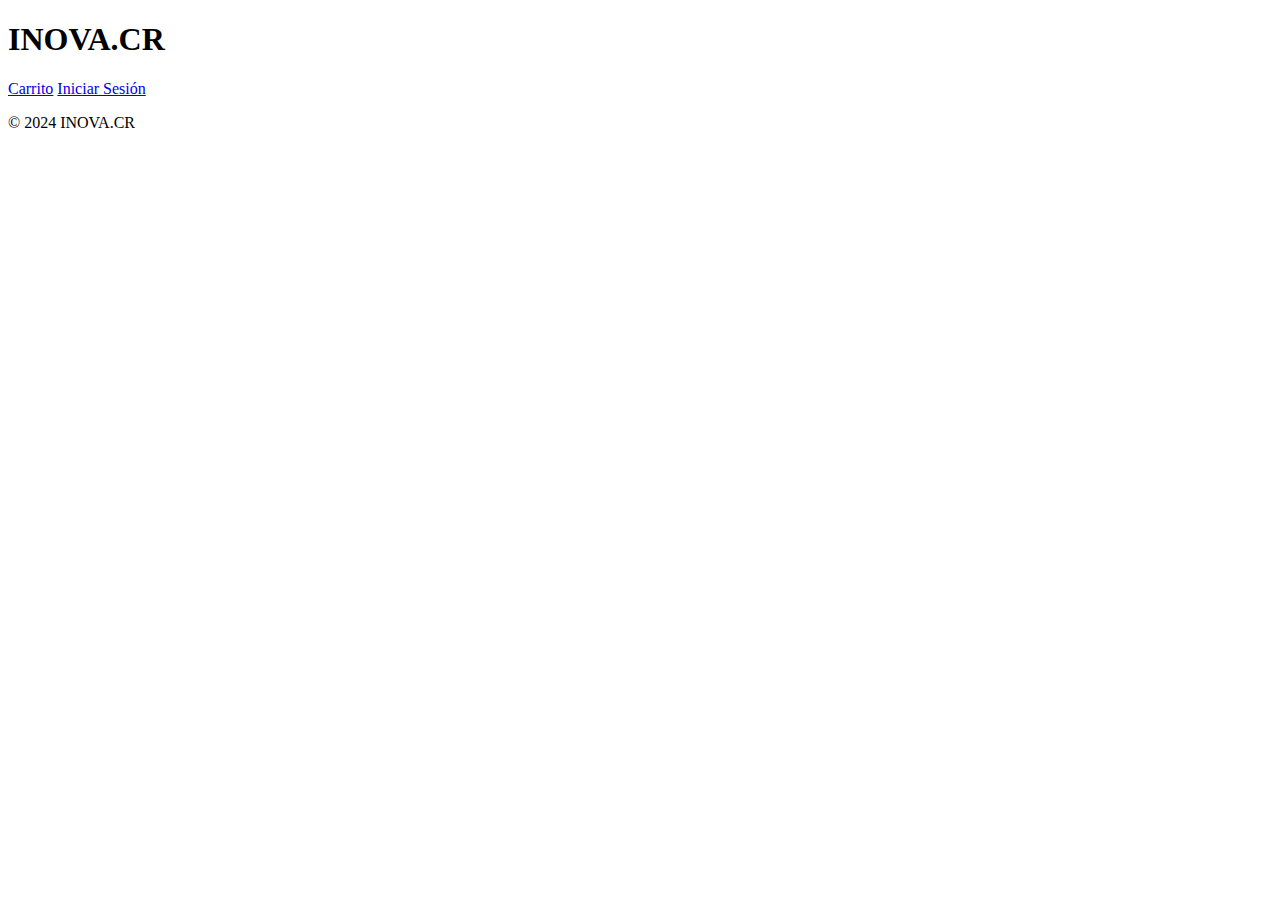
==== index.html @ c1f3c387 "Create index.html" ====
<!DOCTYPE html>
<html lang="es">
<head>
    <meta charset="UTF-8">
    <meta name="viewport" content="width=device-width, initial-scale=1.0">
    <title>Tienda iPhones</title>
    <link rel="stylesheet" href="styles.css">
</head>
<body>
    <header>
        <h1>INOVA.CR</h1>
        <nav>
            <a href="cart.html">Carrito</a>
            <a href="login.html">Iniciar Sesión</a>
        </nav>
    </header>

    <main>
        <section id="product-list">

        </section>
    </main>

    <footer>
        <p>&copy; 2024 INOVA.CR</p>
    </footer>

    <script src="app.js"></script>
</body>
</html>
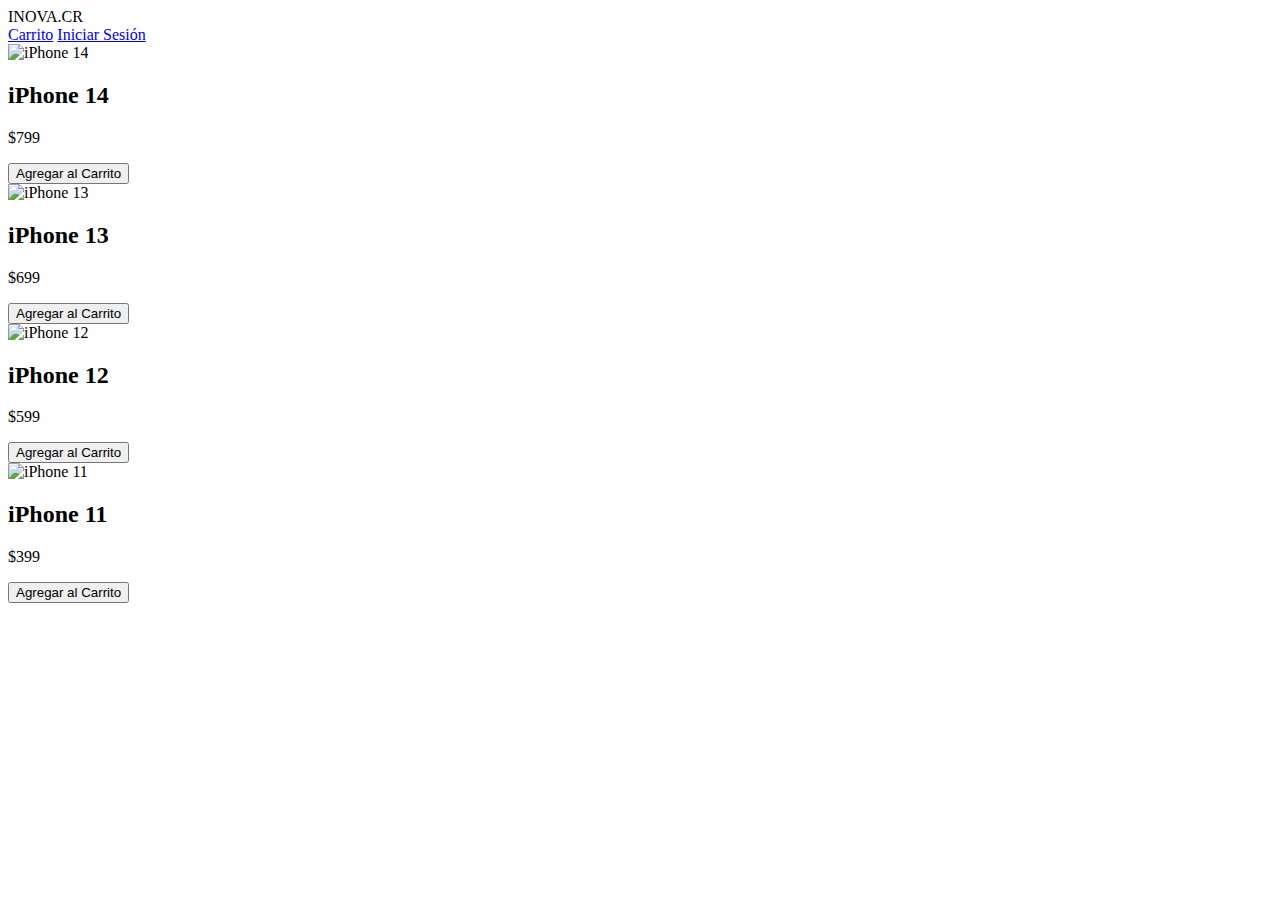
==== commit d3431930: "update" ====
--- a/index.html
+++ b/index.html
@@ -1,30 +1,48 @@
 <!DOCTYPE html>
 <html lang="es">
-<head>
-    <meta charset="UTF-8">
-    <meta name="viewport" content="width=device-width, initial-scale=1.0">
-    <title>Tienda iPhones</title>
-    <link rel="stylesheet" href="styles.css">
 </head>
 <body>
     <header>
-        <h1>INOVA.CR</h1>
+        <div class="logo">INOVA.CR</div>
         <nav>
-            <a href="cart.html">Carrito</a>
-            <a href="login.html">Iniciar Sesión</a>
+            <a href="#" id="cart">Carrito</a>
+            <a href="#" id="login">Iniciar Sesión</a>
         </nav>
     </header>
-
     <main>
-        <section id="product-list">
-
-        </section>
+        <div class="products">
+            <div class="product-card">
+                <img src="/api/placeholder/250/250" alt="iPhone 14">
+                <h2>iPhone 14</h2>
+                <p class="price">$799</p>
+                <button class="btn">Agregar al Carrito</button>
+            </div>
+            <div class="product-card">
+                <img src="/api/placeholder/250/250" alt="iPhone 13">
+                <h2>iPhone 13</h2>
+                <p class="price">$699</p>
+                <button class="btn">Agregar al Carrito</button>
+            </div>
+            <div class="product-card">
+                <img src="/api/placeholder/250/250" alt="iPhone 12">
+                <h2>iPhone 12</h2>
+                <p class="price">$599</p>
+                <button class="btn">Agregar al Carrito</button>
+            </div>
+            <div class="product-card">
+                <img src="/api/placeholder/250/250" alt="iPhone 11">
+                <h2>iPhone 11</h2>
+                <p class="price">$399</p>
+                <button class="btn">Agregar al Carrito</button>
+            </div>
+        </div>
     </main>
-
-    <footer>
-        <p>&copy; 2024 INOVA.CR</p>
-    </footer>
-
-    <script src="app.js"></script>
+    <script>
+        document.querySelectorAll('.btn').forEach(button => {
+            button.addEventListener('click', () => {
+                alert('Producto agregado al carrito');
+            });
+        });
+    </script>
 </body>
 </html>
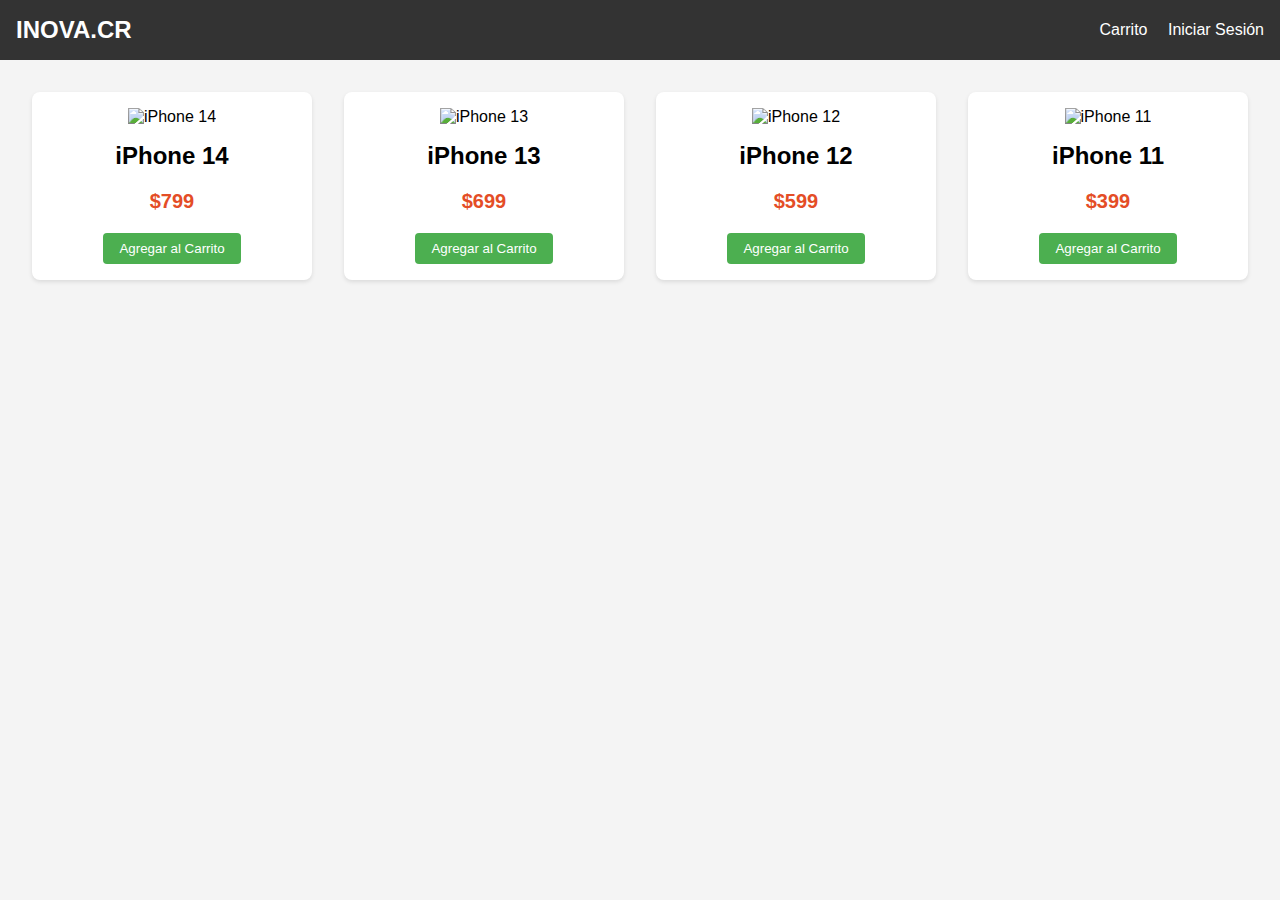
==== commit add1c241: "Update index.html" ====
--- a/index.html
+++ b/index.html
@@ -1,5 +1,73 @@
 <!DOCTYPE html>
 <html lang="es">
+<head>
+    <meta charset="UTF-8">
+    <meta name="viewport" content="width=device-width, initial-scale=1.0">
+    <title>INOVA.CR - Tienda de iPhones</title>
+    <style>
+        body {
+            font-family: Arial, sans-serif;
+            margin: 0;
+            padding: 0;
+            background-color: #f4f4f4;
+        }
+        header {
+            background-color: #333;
+            color: white;
+            padding: 1rem;
+            display: flex;
+            justify-content: space-between;
+            align-items: center;
+        }
+        .logo {
+            font-size: 1.5rem;
+            font-weight: bold;
+        }
+        nav a {
+            color: white;
+            text-decoration: none;
+            margin-left: 1rem;
+        }
+        main {
+            padding: 2rem;
+        }
+        .products {
+            display: grid;
+            grid-template-columns: repeat(auto-fit, minmax(250px, 1fr));
+            gap: 2rem;
+        }
+        .product-card {
+            background-color: white;
+            border-radius: 8px;
+            box-shadow: 0 2px 4px rgba(0,0,0,0.1);
+            padding: 1rem;
+            text-align: center;
+        }
+        .product-card img {
+            max-width: 100%;
+            height: auto;
+        }
+        .product-card h2 {
+            margin: 1rem 0;
+        }
+        .price {
+            font-size: 1.25rem;
+            font-weight: bold;
+            color: #e44d26;
+        }
+        .btn {
+            background-color: #4CAF50;
+            color: white;
+            border: none;
+            padding: 0.5rem 1rem;
+            border-radius: 4px;
+            cursor: pointer;
+            transition: background-color 0.3s;
+        }
+        .btn:hover {
+            background-color: #45a049;
+        }
+    </style>
 </head>
 <body>
     <header>
@@ -45,4 +113,4 @@
         });
     </script>
 </body>
-</html>
+</html>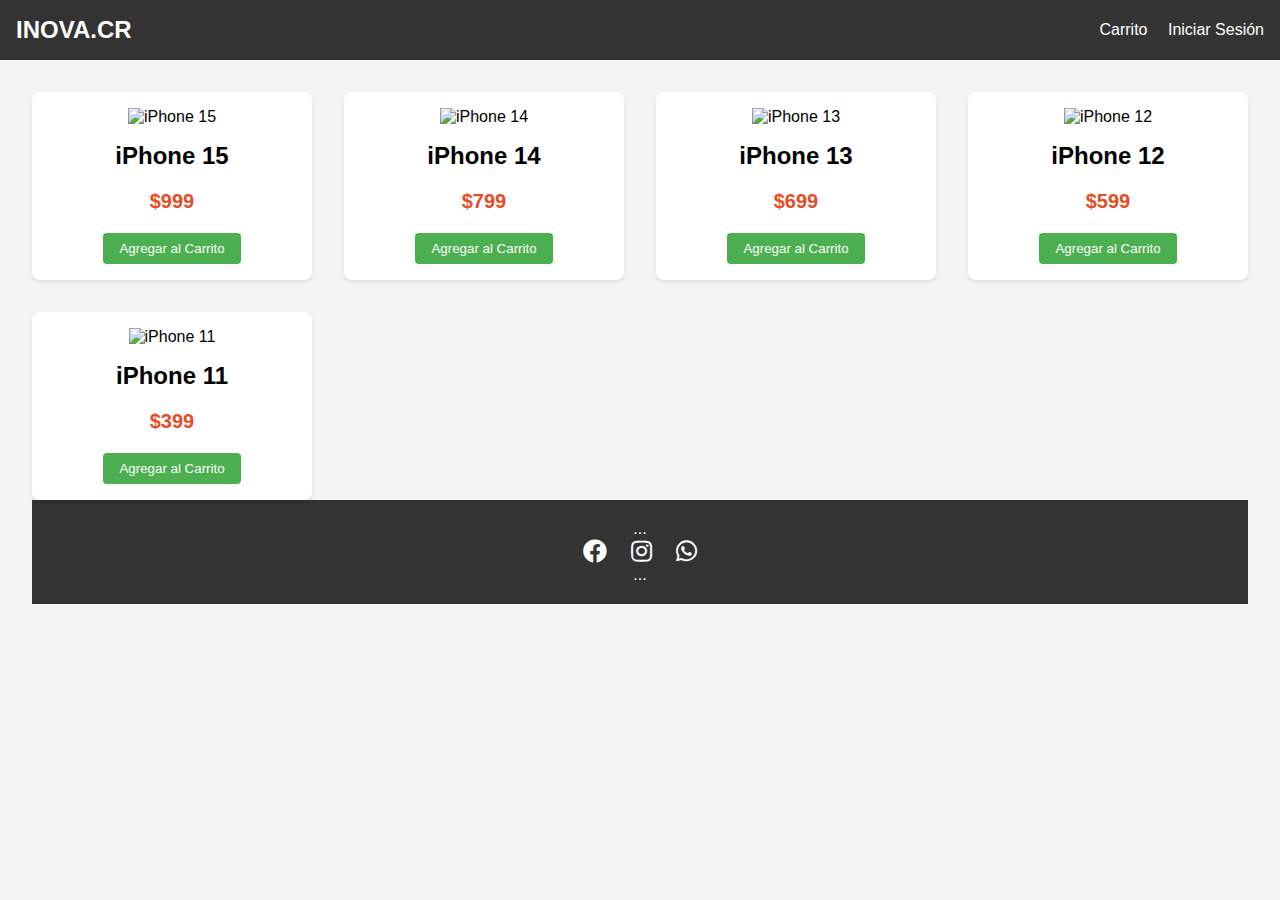
==== commit 5c069cad: "update" ====
--- a/index.html
+++ b/index.html
@@ -1,6 +1,8 @@
 <!DOCTYPE html>
 <html lang="es">
 <head>
+    <link rel="stylesheet" href="https://cdnjs.cloudflare.com/ajax/libs/font-awesome/5.15.4/css/all.min.css">
+    <link rel="stylesheet" href="styles.css">
     <meta charset="UTF-8">
     <meta name="viewport" content="width=device-width, initial-scale=1.0">
     <title>INOVA.CR - Tienda de iPhones</title>
@@ -80,37 +82,50 @@
     <main>
         <div class="products">
             <div class="product-card">
-                <img src="/api/placeholder/250/250" alt="iPhone 14">
+                <img src="https://walmartcr.vtexassets.com/arquivos/ids/463101/Celular-Apple-Iphone-15-6GB-128GB-2-94101.jpg?v=638326461681030000" style="width: 200px; height: 200px;" alt="iPhone 15">
+                <h2>iPhone 15</h2>
+                <p class="price">$999</p>
+                <button class="btn">Agregar al Carrito</button>
+            </div>
+            <div class="product-card">
+                <img src="https://m-cdn.phonearena.com/images/phones/82526-940/Apple-iPhone-14.jpg"style="width: 200px; height: 200px;" alt="iPhone 14">
                 <h2>iPhone 14</h2>
                 <p class="price">$799</p>
                 <button class="btn">Agregar al Carrito</button>
             </div>
             <div class="product-card">
-                <img src="/api/placeholder/250/250" alt="iPhone 13">
+                <img src="https://tiendasishop.com/media/catalog/product/m/l/mlq63lz_a.jpg?optimize=high&bg-color=255,255,255&fit=bounds&height=700&width=700&canvas=700:700" style="width: 200px; height: 200px;" alt="iPhone 13">
                 <h2>iPhone 13</h2>
                 <p class="price">$699</p>
                 <button class="btn">Agregar al Carrito</button>
             </div>
             <div class="product-card">
-                <img src="/api/placeholder/250/250" alt="iPhone 12">
+                <img src="https://tiendasishop.com/media/catalog/product/m/j/mjnp3lz_a.jpg?optimize=high&bg-color=255,255,255&fit=bounds&height=700&width=700&canvas=700:700"  style="width: 200px; height: 200px;"alt="iPhone 12">
                 <h2>iPhone 12</h2>
                 <p class="price">$599</p>
                 <button class="btn">Agregar al Carrito</button>
             </div>
             <div class="product-card">
-                <img src="/api/placeholder/250/250" alt="iPhone 11">
+                <img src="https://d2e6ccujb3mkqf.cloudfront.net/aeab67aa-5c4e-4025-8fef-3c34dc2ff2de-1_9b75995d-5110-4d58-a213-9677e803d361.jpg" style="width: 200px; height: 200px;" alt="iPhone 11">
                 <h2>iPhone 11</h2>
                 <p class="price">$399</p>
                 <button class="btn">Agregar al Carrito</button>
             </div>
+
+            
         </div>
+        <footer>
+            ...
+            <div class="social-links">
+              <ul>
+                <li><a href="#"><i class="fab fa-facebook"></i></a></li>
+                <li><a href="#"><i class="fab fa-instagram"></i></a></li>
+                <li><a href="#"><i class="fab fa-whatsapp"></i></a></li>
+              </ul>
+            </div>
+            ...
+          </footer>
     </main>
-    <script>
-        document.querySelectorAll('.btn').forEach(button => {
-            button.addEventListener('click', () => {
-                alert('Producto agregado al carrito');
-            });
-        });
-    </script>
+    <script src="app.js"></script> 
 </body>
 </html>--- a/styles.css
+++ b/styles.css
@@ -0,0 +1,85 @@
+body {
+    font-family: Arial, sans-serif;
+    margin: 0;
+    padding: 0;
+    background-color: #f4f4f4;
+}
+header {
+    background-color: #333;
+    color: white;
+    padding: 1rem;
+    display: flex;
+    justify-content: space-between;
+    align-items: center;
+}
+.logo {
+    font-size: 1.5rem;
+    font-weight: bold;
+}
+nav a {
+    color: white;
+    text-decoration: none;
+    margin-left: 1rem;
+}
+main {
+    padding: 2rem;
+}
+.products {
+    display: grid;
+    grid-template-columns: repeat(auto-fit, minmax(250px, 1fr));
+    gap: 2rem;
+}
+.product-card {
+    background-color: white;
+    border-radius: 8px;
+    box-shadow: 0 2px 4px rgba(0,0,0,0.1);
+    padding: 1rem;
+    text-align: center;
+}
+.product-card img {
+    max-width: 100%;
+    height: auto;
+}
+.product-card h2 {
+    margin: 1rem 0;
+}
+.price {
+    font-size: 1.25rem;
+    font-weight: bold;
+    color: #e44d26;
+}
+.btn {
+    background-color: #4CAF50;
+    color: white;
+    border: none;
+    padding: 0.5rem 1rem;
+    border-radius: 4px;
+    cursor: pointer;
+    transition: background-color 0.3s;
+}
+.btn:hover {
+    background-color: #45a049;
+}
+
+footer {
+    background-color: #333; 
+    color: #fff; 
+    padding: 20px;
+    text-align: center;
+  }
+  
+  .social-links ul {
+    list-style: none;
+    margin: 0;
+    padding: 0;
+  }
+  
+  .social-links li {
+    display: inline-block;
+    margin: 0 10px;
+  }
+  
+  .social-links a {
+    color: #fff; 
+    font-size: 24px;
+  }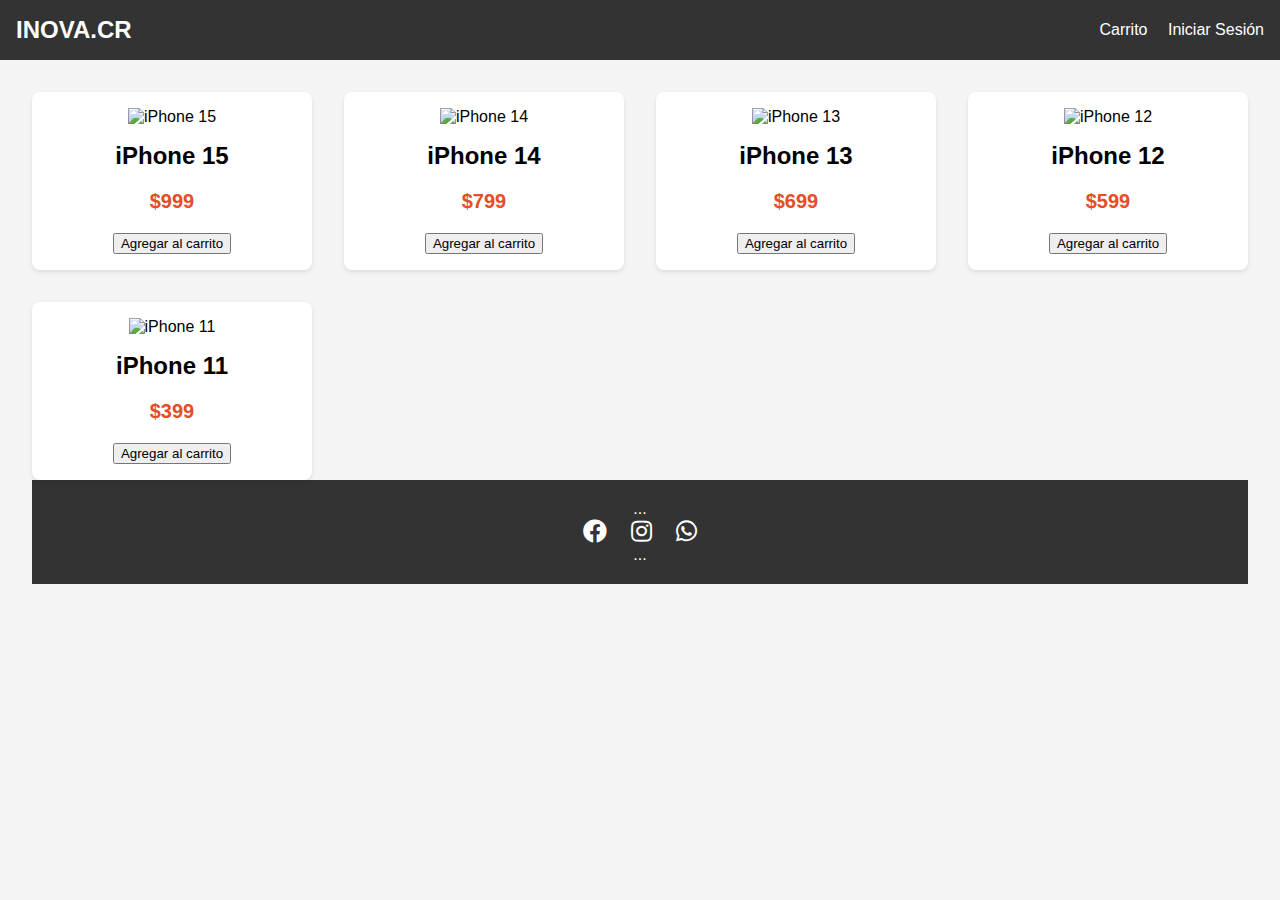
==== commit 8ddde100: "update" ====
--- a/index.html
+++ b/index.html
@@ -85,31 +85,36 @@
                 <img src="https://walmartcr.vtexassets.com/arquivos/ids/463101/Celular-Apple-Iphone-15-6GB-128GB-2-94101.jpg?v=638326461681030000" style="width: 200px; height: 200px;" alt="iPhone 15">
                 <h2>iPhone 15</h2>
                 <p class="price">$999</p>
-                <button class="btn">Agregar al Carrito</button>
+                <button onclick="agregarAlCarrito()">Agregar al carrito</button>
+
             </div>
             <div class="product-card">
                 <img src="https://m-cdn.phonearena.com/images/phones/82526-940/Apple-iPhone-14.jpg"style="width: 200px; height: 200px;" alt="iPhone 14">
                 <h2>iPhone 14</h2>
                 <p class="price">$799</p>
-                <button class="btn">Agregar al Carrito</button>
+                <button onclick="agregarAlCarrito()">Agregar al carrito</button>
+
             </div>
             <div class="product-card">
                 <img src="https://tiendasishop.com/media/catalog/product/m/l/mlq63lz_a.jpg?optimize=high&bg-color=255,255,255&fit=bounds&height=700&width=700&canvas=700:700" style="width: 200px; height: 200px;" alt="iPhone 13">
                 <h2>iPhone 13</h2>
                 <p class="price">$699</p>
-                <button class="btn">Agregar al Carrito</button>
+                <button onclick="agregarAlCarrito()">Agregar al carrito</button>
+
             </div>
             <div class="product-card">
                 <img src="https://tiendasishop.com/media/catalog/product/m/j/mjnp3lz_a.jpg?optimize=high&bg-color=255,255,255&fit=bounds&height=700&width=700&canvas=700:700"  style="width: 200px; height: 200px;"alt="iPhone 12">
                 <h2>iPhone 12</h2>
                 <p class="price">$599</p>
-                <button class="btn">Agregar al Carrito</button>
+                <button onclick="agregarAlCarrito()">Agregar al carrito</button>
+
             </div>
             <div class="product-card">
                 <img src="https://d2e6ccujb3mkqf.cloudfront.net/aeab67aa-5c4e-4025-8fef-3c34dc2ff2de-1_9b75995d-5110-4d58-a213-9677e803d361.jpg" style="width: 200px; height: 200px;" alt="iPhone 11">
                 <h2>iPhone 11</h2>
                 <p class="price">$399</p>
-                <button class="btn">Agregar al Carrito</button>
+                <button onclick="agregarAlCarrito()">Agregar al carrito</button>
+
             </div>
 
             
